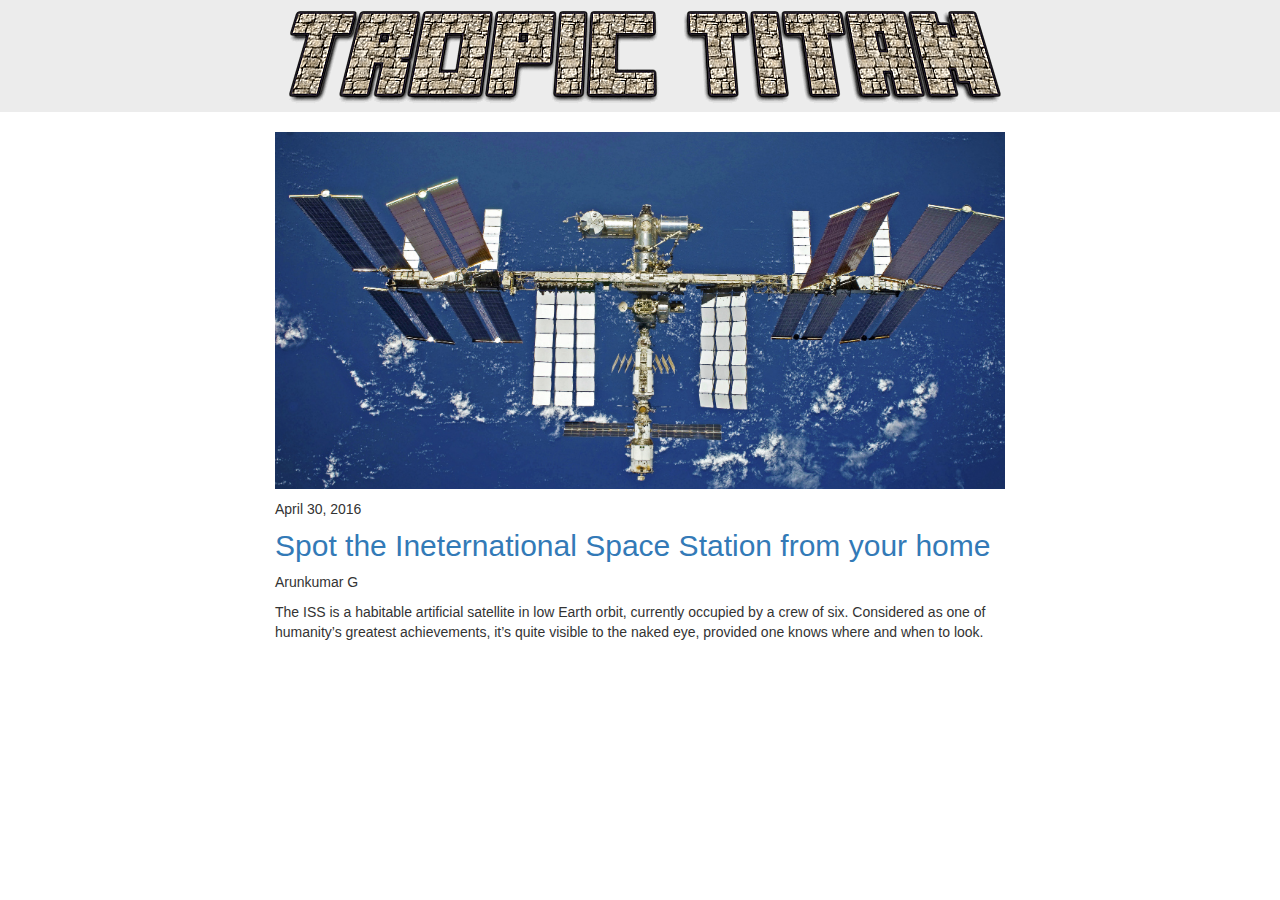
==== index.html @ 88dfb586 "Initial Setup with First Post" ====
<!DOCTYPE html>
<html>
<head>
	<title>TropicTitan</title>
	<meta charset="utf-8">
	<meta name="viewport" content="width=device-width,initial-scale=1,user-scalable=no">
	<link rel="stylesheet" href="css/normalize.css"/>
	<link rel="stylesheet" href="css/bootstrap.min.css"/>
	<link rel="stylesheet" href="css/style.css"/>
</head>
<body>
	<header id="logo" class="">
		<img src="img/Tropic-Titan-Rock2.png" class="img-responsive center-block">
		<!-- logo and Navigation -->
	</header>
	<main class="container">
		<section class="post col-md-8 col-md-offset-2">
			<header>
				<img src="img/iss-resized.jpg" class="img-responsive center-block">
				<p>April 30, 2016</p>
				<h2><a href="spot-the-iss.html">Spot the Ineternational Space Station from your home</a></h2>
				<p>Arunkumar G</p>
			</header>
			<p>The ISS is a habitable artificial satellite in low Earth orbit, currently occupied by a crew of six. Considered as one of humanity’s greatest achievements, it’s quite visible to the naked eye, provided one knows where and when to look.</p>
		</section>
	</main>
</body>
</html>
---- css/style.css ----
header#logo,footer#siteFooter{
	background-color: #ececec;
}
.post{
	margin-top:20px;
	margin-bottom:20px;
}
.post header h2{
	margin-top:10px;
}
.post header img{
	margin-bottom:10px;
}
.post figure{
	margin-bottom:30px;
	margin-top:30px;
}
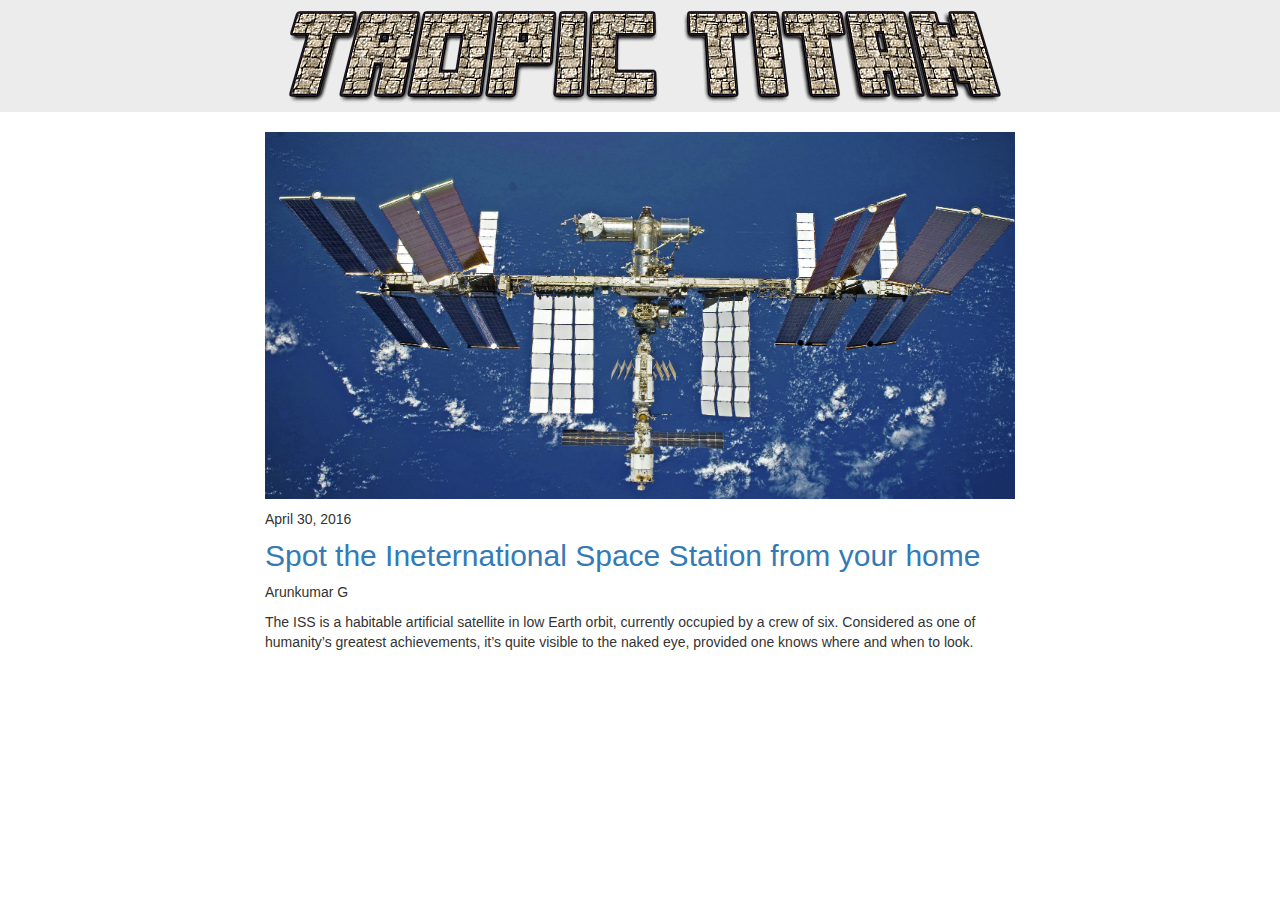
==== commit bb364ee6: "Changed the container padding, Added sub-headings to the post content" ====
--- a/index.html
+++ b/index.html
@@ -10,11 +10,11 @@
 </head>
 <body>
 	<header id="logo" class="">
-		<img src="img/Tropic-Titan-Rock2.png" class="img-responsive center-block">
+		<a href="index.html"><img src="img/Tropic-Titan-Rock2.png" class="img-responsive center-block"></a>
 		<!-- logo and Navigation -->
 	</header>
 	<main class="container">
-		<section class="post col-md-8 col-md-offset-2">
+		<section class="post col-sm-12 col-md-8 col-md-offset-2">
 			<header>
 				<img src="img/iss-resized.jpg" class="img-responsive center-block">
 				<p>April 30, 2016</p>
--- a/css/style.css
+++ b/css/style.css
@@ -1,3 +1,9 @@
+.container{
+	padding:0;
+}
+a,a:hover{
+	text-decoration: none;
+}
 header#logo,footer#siteFooter{
 	background-color: #ececec;
 }
@@ -14,4 +20,7 @@
 .post figure{
 	margin-bottom:30px;
 	margin-top:30px;
+}
+.post figcaption{
+	font-style: italic;
 }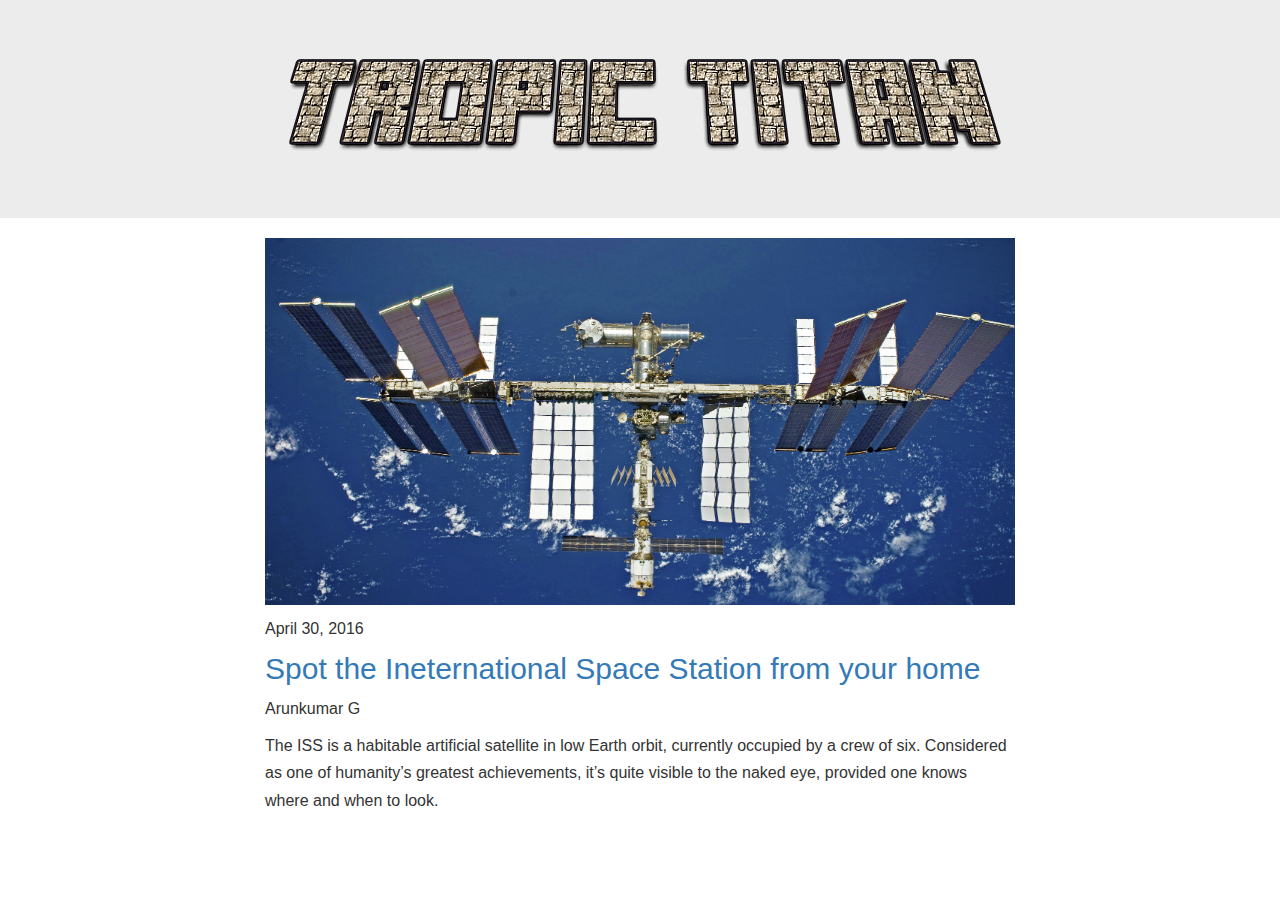
==== commit f8c074ad: "Line spacing, css selectors changed, jumbotron added" ====
--- a/index.html
+++ b/index.html
@@ -9,12 +9,12 @@
 	<link rel="stylesheet" href="css/style.css"/>
 </head>
 <body>
-	<header id="logo" class="">
+	<header class="jumbotron">
 		<a href="index.html"><img src="img/Tropic-Titan-Rock2.png" class="img-responsive center-block"></a>
 		<!-- logo and Navigation -->
 	</header>
 	<main class="container">
-		<section class="post col-sm-12 col-md-8 col-md-offset-2">
+		<section class="post-thumbnail col-sm-12 col-md-8 col-md-offset-2">
 			<header>
 				<img src="img/iss-resized.jpg" class="img-responsive center-block">
 				<p>April 30, 2016</p>
--- a/css/style.css
+++ b/css/style.css
@@ -1,26 +1,60 @@
+/******* Default Elements Styling **********/
+
+p{
+	font-size:16px;
+	line-height: 1.7;
+	-webkit-font-smoothing:antialiased;
+}
+
+a,a:hover,a:visited,a:link,a:active{
+	text-decoration: none;
+}
+
+h2{
+	margin-top:10px;
+}
+
+img{
+	margin-bottom:10px;
+}
+
+figure{
+	margin-bottom:30px;
+	margin-top:30px;
+
+}
+
+figcaption{
+	font-style: italic;
+}
+
+/******************************************/
+
+
+/******* Bootstrap Styling Cascade ************/
+
 .container{
 	padding:0;
 }
-a,a:hover{
-	text-decoration: none;
+
+.jumbotron{
+	background-color: #ececec;
+	margin-bottom:0px;
 }
-header#logo,footer#siteFooter{
-	background-color: #ececec;
-}
-.post{
+
+/*********************************************/
+
+
+/******* Content Styling ************/
+
+.post,.post-thumbnail{
 	margin-top:20px;
 	margin-bottom:20px;
 }
-.post header h2{
-	margin-top:10px;
-}
-.post header img{
-	margin-bottom:10px;
-}
-.post figure{
-	margin-bottom:30px;
-	margin-top:30px;
-}
-.post figcaption{
-	font-style: italic;
-}+
+
+/*********************************************/
+
+
+
+
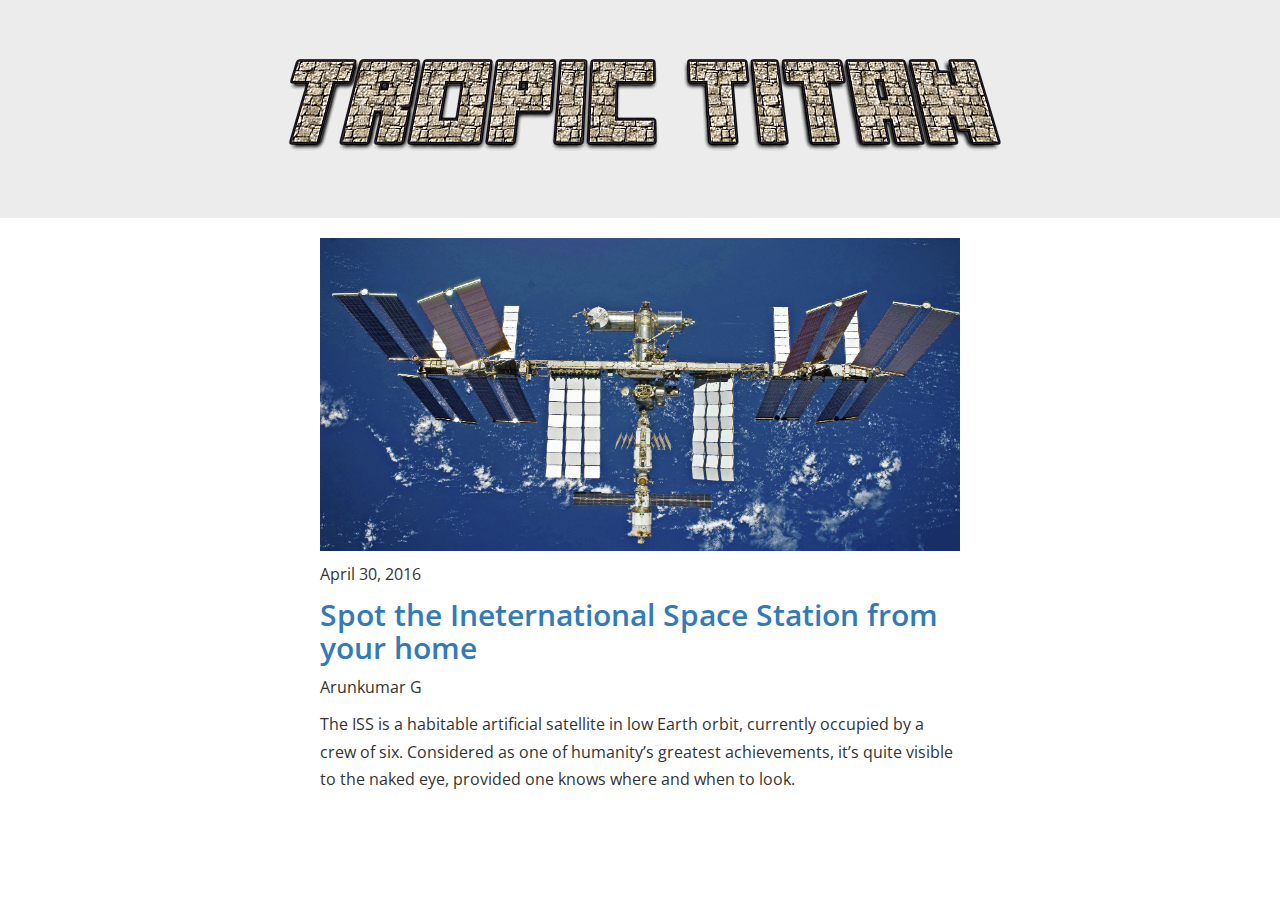
==== commit 149a1ba6: "Changed the font and the container layout" ====
--- a/index.html
+++ b/index.html
@@ -4,17 +4,18 @@
 	<title>TropicTitan</title>
 	<meta charset="utf-8">
 	<meta name="viewport" content="width=device-width,initial-scale=1,user-scalable=no">
+    <link href='https://fonts.googleapis.com/css?family=Open+Sans:400,600' rel='stylesheet' type='text/css'>
 	<link rel="stylesheet" href="css/normalize.css"/>
 	<link rel="stylesheet" href="css/bootstrap.min.css"/>
-	<link rel="stylesheet" href="css/style.css"/>
+	<link rel="stylesheet" href="css/main.css"/>
 </head>
 <body>
 	<header class="jumbotron">
-		<a href="index.html"><img src="img/Tropic-Titan-Rock2.png" class="img-responsive center-block"></a>
+        <a href="index.html"><img src="img/Tropic-Titan-Rock2.png" class="img-responsive center-block"></a>
 		<!-- logo and Navigation -->
 	</header>
 	<main class="container">
-		<section class="post-thumbnail col-sm-12 col-md-8 col-md-offset-2">
+		<section class="post-thumbnail">
 			<header>
 				<img src="img/iss-resized.jpg" class="img-responsive center-block">
 				<p>April 30, 2016</p>
--- a/css/main.css
+++ b/css/main.css
@@ -0,0 +1,65 @@
+/******* Default Elements Styling **********/
+body{
+    font-family:400;
+    font-family:'Open Sans',Arial,sans-serif;
+}
+
+p{
+	font-size:16px;
+	line-height: 1.7;
+	-webkit-font-smoothing:antialiased;
+}
+
+a,a:hover,a:visited,a:link,a:active{
+	text-decoration: none;
+}
+
+h2{
+    font-weight: 600;
+	margin-top:10px;
+}
+
+img{
+	margin-bottom:10px;
+}
+
+figure{
+	margin-bottom:30px;
+	margin-top:30px;
+
+}
+
+figcaption{
+	font-style: italic;
+}
+
+/******************************************/
+
+
+/******* Bootstrap Styling Cascade ************/
+
+.container{
+    max-width: 670px;
+}
+
+.jumbotron{
+	background-color: #ececec;
+	margin-bottom:0px;
+}
+
+/*********************************************/
+
+
+/******* Content Styling ************/
+
+.post,.post-thumbnail{
+	margin-top:20px;
+	margin-bottom:20px;
+}
+
+
+/*********************************************/
+
+
+
+
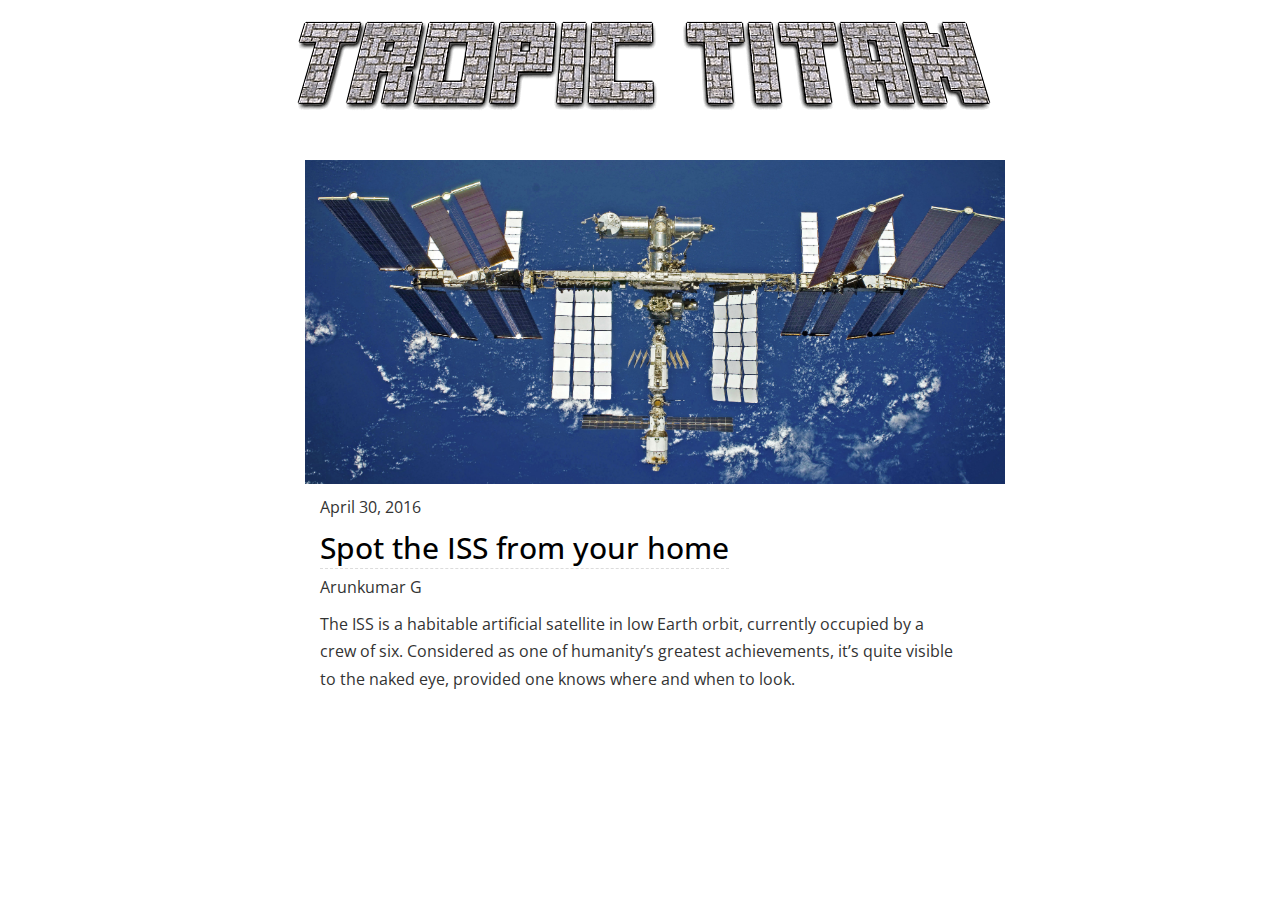
==== commit 2fe057fc: "Changed the styles of jumbotron and Figure Image margins" ====
--- a/index.html
+++ b/index.html
@@ -4,22 +4,22 @@
 	<title>TropicTitan</title>
 	<meta charset="utf-8">
 	<meta name="viewport" content="width=device-width,initial-scale=1,user-scalable=no">
-    <link href='https://fonts.googleapis.com/css?family=Open+Sans:400,600' rel='stylesheet' type='text/css'>
+    <link href='https://fonts.googleapis.com/css?family=Open+Sans:400' rel='stylesheet' type='text/css'>
 	<link rel="stylesheet" href="css/normalize.css"/>
 	<link rel="stylesheet" href="css/bootstrap.min.css"/>
 	<link rel="stylesheet" href="css/main.css"/>
 </head>
 <body>
 	<header class="jumbotron">
-        <a href="index.html"><img src="img/Tropic-Titan-Rock2.png" class="img-responsive center-block"></a>
+		<a href="index.html"><img src="img/tropic-titan-stone.png" class="img-responsive center-block"></a>
 		<!-- logo and Navigation -->
 	</header>
 	<main class="container">
 		<section class="post-thumbnail">
 			<header>
-				<img src="img/iss-resized.jpg" class="img-responsive center-block">
+				<img src="img/iss-resized2.jpg" class="img-responsive center-block">
 				<p>April 30, 2016</p>
-				<h2><a href="spot-the-iss.html">Spot the Ineternational Space Station from your home</a></h2>
+				<h2><a href="spot-the-iss.html">Spot the ISS from your home</a></h2>
 				<p>Arunkumar G</p>
 			</header>
 			<p>The ISS is a habitable artificial satellite in low Earth orbit, currently occupied by a crew of six. Considered as one of humanity’s greatest achievements, it’s quite visible to the naked eye, provided one knows where and when to look.</p>
--- a/css/main.css
+++ b/css/main.css
@@ -12,14 +12,15 @@
 
 a,a:hover,a:visited,a:link,a:active{
 	text-decoration: none;
+	color:black;
+	border-bottom:1px dashed gainsboro;
 }
 
 h2{
-    font-weight: 600;
 	margin-top:10px;
 }
 
-img{
+img,.container img{
 	margin-bottom:10px;
 }
 
@@ -43,8 +44,21 @@
 }
 
 .jumbotron{
-	background-color: #ececec;
-	margin-bottom:0px;
+	background-color: transparent;
+	padding: 5px;
+    margin: 5px;
+}
+.breadcrumb{
+	background-color: transparent;
+    padding: 0;
+    margin-bottom: 10px;
+}
+
+@media only screen and (min-width:700px){
+	.container img.img-responsive{
+		margin-left:-15px;
+		max-width:700px;
+	}
 }
 
 /*********************************************/
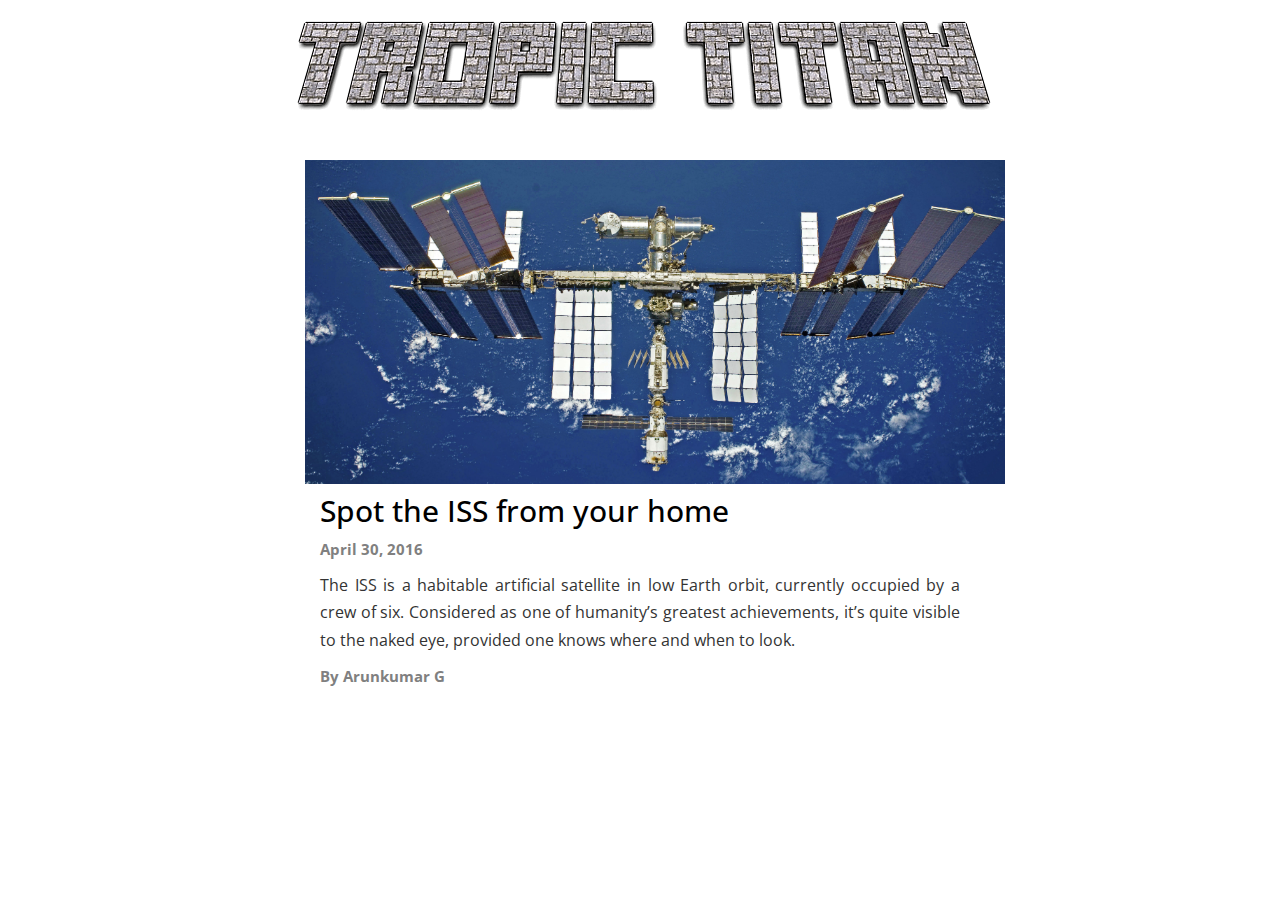
==== commit e3d8956b: "Changed the structure and style of Date, Author Name meta-content and the Breadcrumb link" ====
--- a/index.html
+++ b/index.html
@@ -11,18 +11,18 @@
 </head>
 <body>
 	<header class="jumbotron">
-		<a href="index.html"><img src="img/tropic-titan-stone.png" class="img-responsive center-block"></a>
+		<a href="/"><img src="img/tropic-titan-stone.png" class="img-responsive center-block"></a>
 		<!-- logo and Navigation -->
 	</header>
 	<main class="container">
 		<section class="post-thumbnail">
 			<header>
 				<img src="img/iss-resized2.jpg" class="img-responsive center-block">
-				<p>April 30, 2016</p>
 				<h2><a href="spot-the-iss.html">Spot the ISS from your home</a></h2>
-				<p>Arunkumar G</p>
+				<p class="meta-content">April 30, 2016</p>
 			</header>
-			<p>The ISS is a habitable artificial satellite in low Earth orbit, currently occupied by a crew of six. Considered as one of humanity’s greatest achievements, it’s quite visible to the naked eye, provided one knows where and when to look.</p>
+			<p class="text-justify">The ISS is a habitable artificial satellite in low Earth orbit, currently occupied by a crew of six. Considered as one of humanity’s greatest achievements, it’s quite visible to the naked eye, provided one knows where and when to look.</p>
+			<p class="meta-content">By Arunkumar G</p>
 		</section>
 	</main>
 </body>
--- a/css/main.css
+++ b/css/main.css
@@ -13,7 +13,6 @@
 a,a:hover,a:visited,a:link,a:active{
 	text-decoration: none;
 	color:black;
-	border-bottom:1px dashed gainsboro;
 }
 
 h2{
@@ -54,6 +53,11 @@
     margin-bottom: 10px;
 }
 
+.breadcrumb li a{
+	color:grey;
+	font-weight: bold;
+}
+
 @media only screen and (min-width:700px){
 	.container img.img-responsive{
 		margin-left:-15px;
@@ -71,7 +75,11 @@
 	margin-bottom:20px;
 }
 
-
+.meta-content{
+	font-size:15px;
+	color:grey;
+	font-weight: bold;
+}
 /*********************************************/
 
 
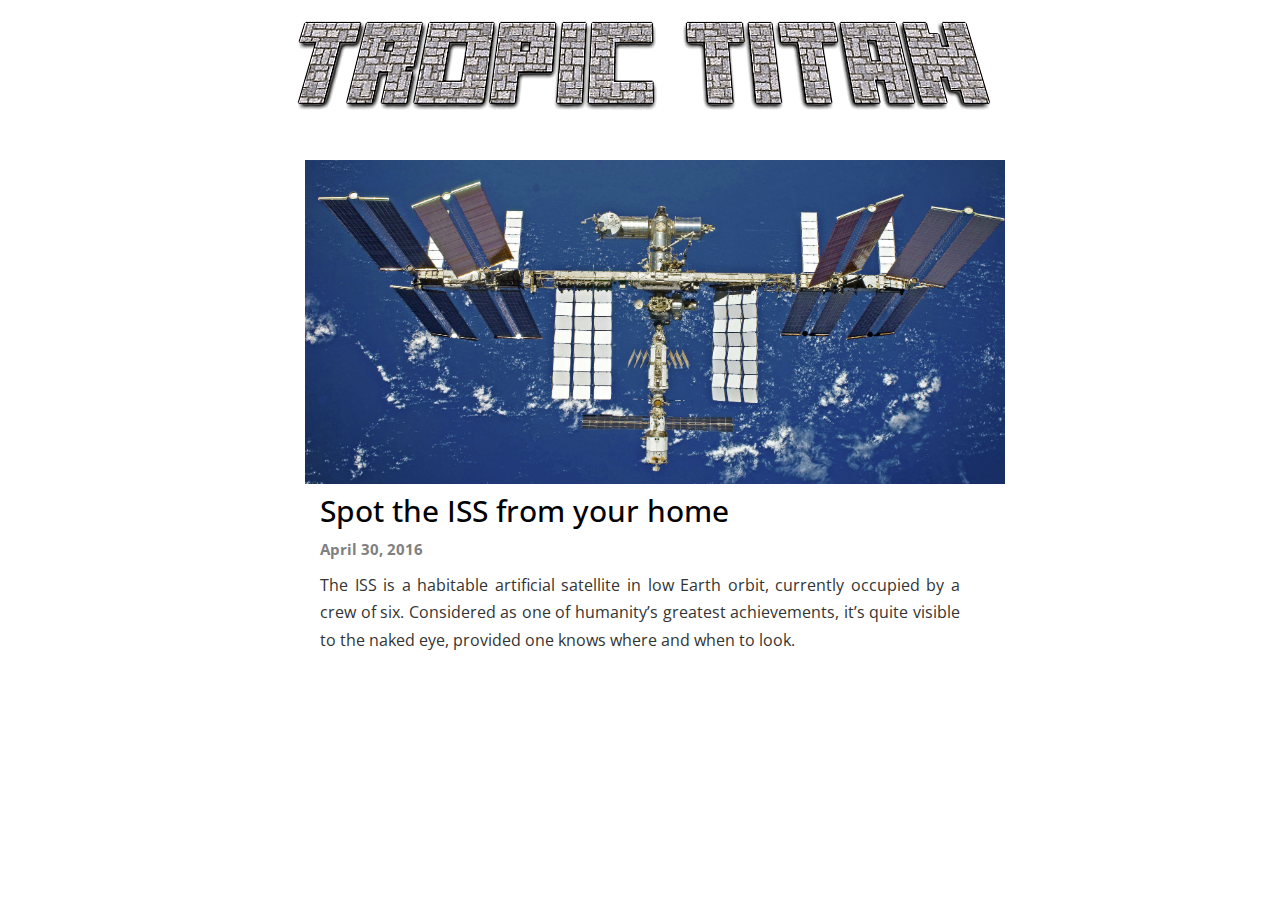
==== commit c705fbac: "commented out author meta data" ====
--- a/index.html
+++ b/index.html
@@ -22,7 +22,7 @@
 				<p class="meta-content">April 30, 2016</p>
 			</header>
 			<p class="text-justify">The ISS is a habitable artificial satellite in low Earth orbit, currently occupied by a crew of six. Considered as one of humanity’s greatest achievements, it’s quite visible to the naked eye, provided one knows where and when to look.</p>
-			<p class="meta-content">By Arunkumar G</p>
+			<!--<p class="meta-content">By Arunkumar G</p>-->
 		</section>
 	</main>
 </body>
